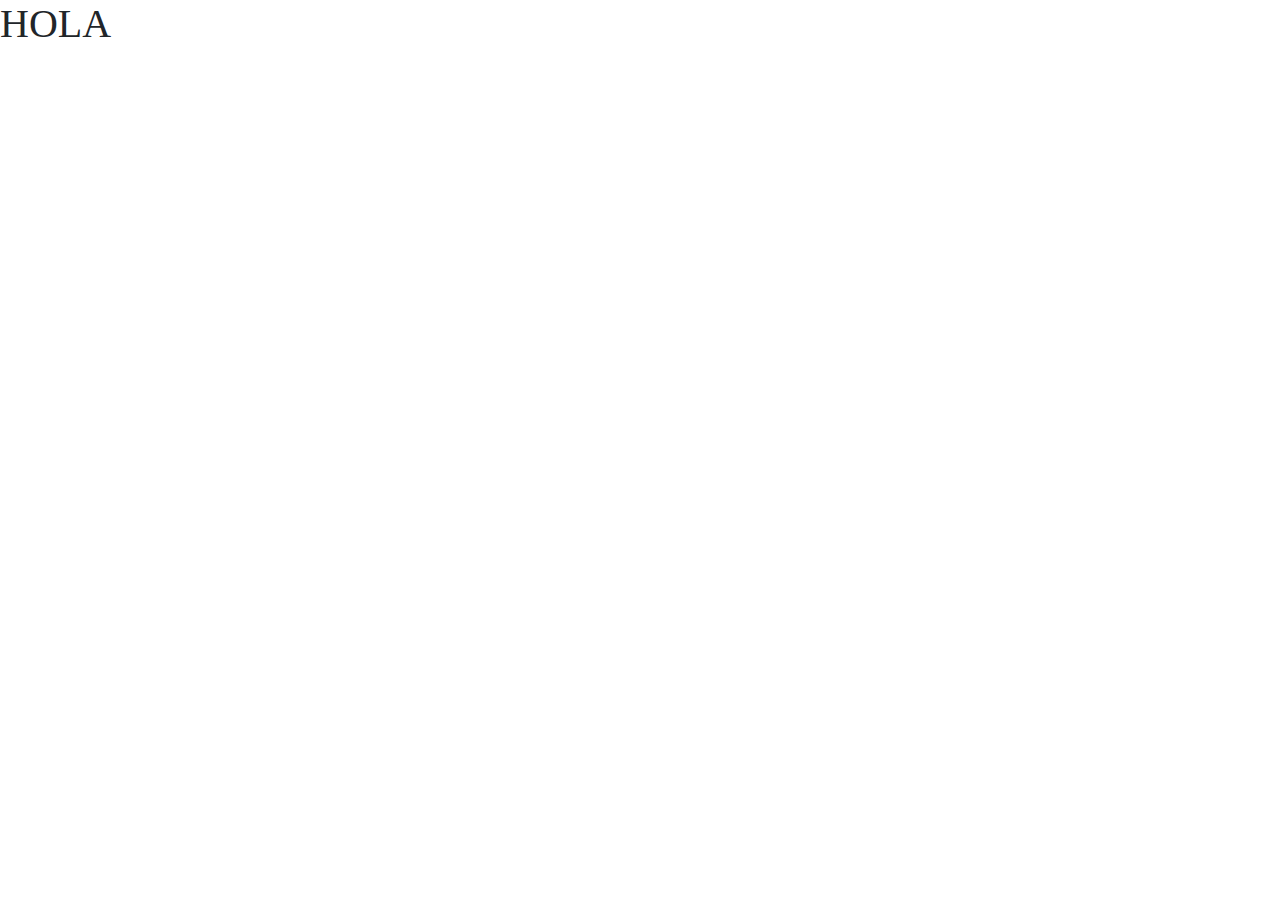
==== pages/contacto.html @ 3a9ee991 "maquetamos index" ====
<!DOCTYPE html>
<html lang="en">
<head>
	<meta charset="UTF-8">
	<meta name="viewport" content="width=device-width, initial-scale=1.0">
	<link rel="stylesheet" href="../css/bootstrap.min.css">
	<link rel="stylesheet" href="../css/estilo.css">
	<title>Document</title>
</head>
<body>
	<h1>HOLA</h1>
	<script src="../js/bootstrap.bundle.min.js"></script>
</body>
</html>
---- css/estilo.css ----
h1{font-family: tahoma;}
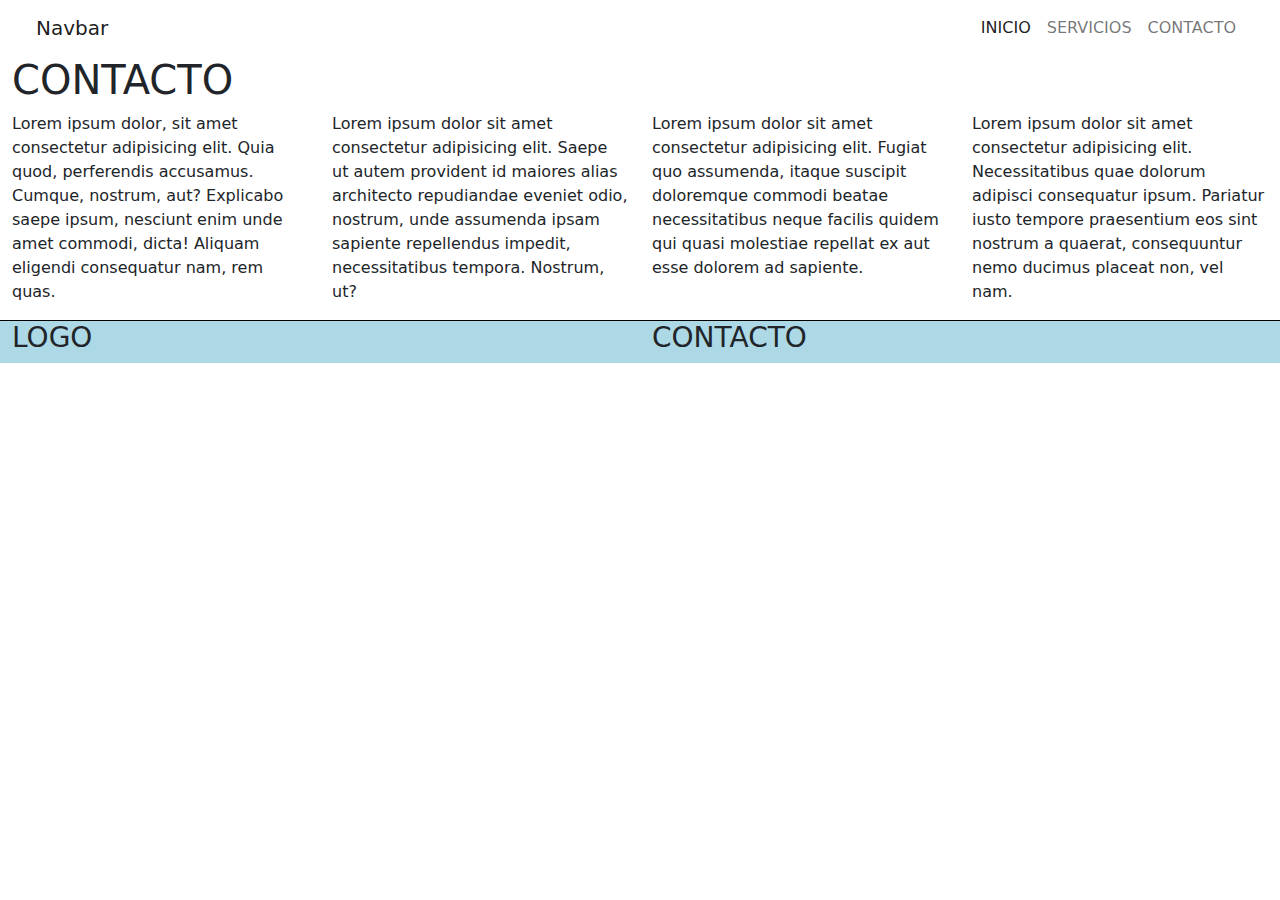
==== commit c6a1153d: "maquetamos contacto y agregamos img en index" ====
--- a/pages/contacto.html
+++ b/pages/contacto.html
@@ -8,7 +8,58 @@
 	<title>Document</title>
 </head>
 <body>
-	<h1>HOLA</h1>
+	<div class="container-fluid">
+		<header class="row">
+			<div class="col-12 col-lg-12">
+				<nav class="navbar navbar-expand-lg navbar-light">
+				  <div class="container-fluid">
+				    <a class="navbar-brand" href="#">Navbar</a>
+				    <button class="navbar-toggler" type="button" data-bs-toggle="collapse" data-bs-target="#navbarNav" aria-controls="navbarNav" aria-expanded="false" aria-label="Toggle navigation">
+				      <span class="navbar-toggler-icon"></span>
+				    </button>
+				    <div class="collapse navbar-collapse justify-content-end" id="navbarNav">
+				      <ul class="navbar-nav">
+				        <li class="nav-item">
+				          <a class="nav-link active" aria-current="page" href="#">INICIO</a>
+				        </li>
+				        <li class="nav-item">
+				          <a class="nav-link" href="#">SERVICIOS</a>
+				        </li>
+				        <li class="nav-item">
+				          <a class="nav-link" href="#">CONTACTO</a>
+				        </li>
+				      </ul>
+				    </div>
+				  </div>
+				</nav>
+			</div>
+		</header>
+		<main class="row">
+			<div class="col-12 col-lg-12">
+				<h1>CONTACTO</h1>
+			</div>
+			<div class="col-12 col-lg-3">
+				<p>Lorem ipsum dolor, sit amet consectetur adipisicing elit. Quia quod, perferendis accusamus. Cumque, nostrum, aut? Explicabo saepe ipsum, nesciunt enim unde amet commodi, dicta! Aliquam eligendi consequatur nam, rem quas.</p>
+			</div>
+			<div class="col-12 col-lg-3">
+				<p>Lorem ipsum dolor sit amet consectetur adipisicing elit. Saepe ut autem provident id maiores alias architecto repudiandae eveniet odio, nostrum, unde assumenda ipsam sapiente repellendus impedit, necessitatibus tempora. Nostrum, ut?</p>
+			</div>
+			<div class="col-12 col-lg-3">
+				<p>Lorem ipsum dolor sit amet consectetur adipisicing elit. Fugiat quo assumenda, itaque suscipit doloremque commodi beatae necessitatibus neque facilis quidem qui quasi molestiae repellat ex aut esse dolorem ad sapiente.</p>
+			</div>
+			<div class="col-12 col-lg-3">
+				<p>Lorem ipsum dolor sit amet consectetur adipisicing elit. Necessitatibus quae dolorum adipisci consequatur ipsum. Pariatur iusto tempore praesentium eos sint nostrum a quaerat, consequuntur nemo ducimus placeat non, vel nam.</p>
+			</div>
+		</main>
+		<footer class="row">
+			<div class="col-12 col-lg-6">
+				<h3>LOGO</h3>
+			</div>
+			<div class="col-12 col-lg-6">
+				<h3>CONTACTO</h3>
+			</div>
+		</footer>
+	</div>
 	<script src="../js/bootstrap.bundle.min.js"></script>
 </body>
 </html>--- a/css/estilo.css
+++ b/css/estilo.css
@@ -1 +1,2 @@
-h1{font-family: tahoma;}+footer{border-top: 1px solid black;background-color: lightblue;}
+@media only screen and (max-width: 768px){footer{display: none;}}